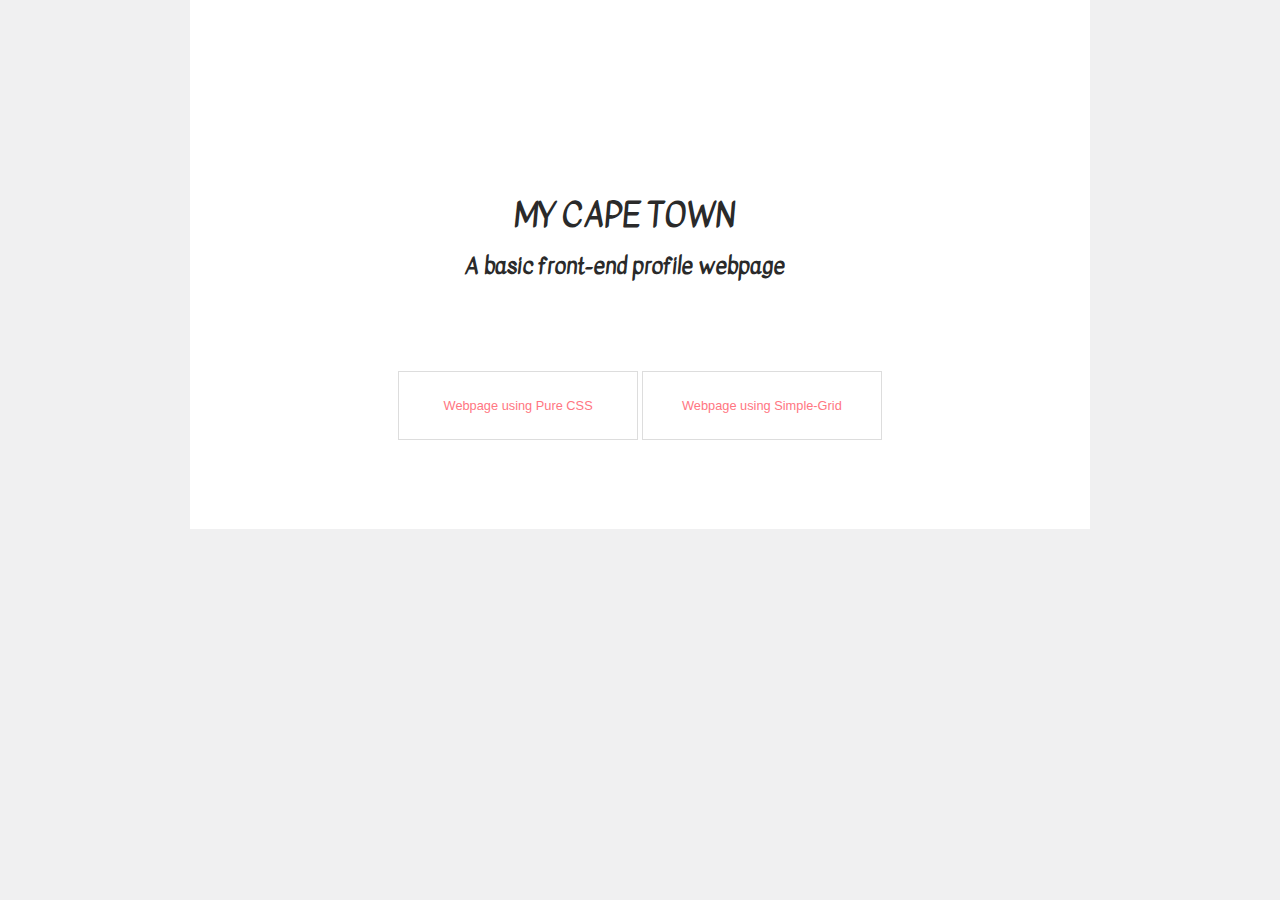
==== index.html @ bc041005 "final webpage commit" ====
<!DOCTYPE html>
<html>
  <head>
    <meta charset="utf-8">
    <meta name="viewpoprt" content="width=device-width, initial-scale=1.0">
    <meta name="author" content="Luvuyo Sono">
    <title>My Profile</title>
    <!-- Fonts Links-->
    <link href="https://fonts.googleapis.com/css?family=Kavivanar|Patua+One|Raleway" rel="stylesheet">
    <!-- CSS Links -->
    <link rel="stylesheet" href="css/style.css">
    <style media="screen">
      body {text-align: center;}
      #logo{
        color: #2a2a2a;
      }
    </style>

  </head>

  <body>
    <!-- SITE-WRAPPER -->
    <div class="container clearfix" >

      <!-- MAIN CONTENT -->
      <h1 id="logo">MY CAPE TOWN<br><small>A basic front-end profile webpage</small> </h1>

      <div class="container main clearfix">
        <div class="historic-place">
          <p><a href="https://deelowtrayne.github.io/basic-webpage/index-pure-css" target="_blank">Webpage using Pure CSS</a></p>
        </div>
        <div class="historic-place">
          <p><a href="https://deelowtrayne.github.io/basic-webpage/index-grid" target="_blank">Webpage using Simple-Grid</a></p>
        </div>
      </div>
  </div>
  </body>
</html>
---- css/style.css ----
@charset "UTF-8";

* {  box-sizing: border-box; }

/* GLOBAL STYLES */

html, body {
  width: 100%;
  padding: 0;
  margin: 0;
 }

body {
  font-family: "Helvetica Neue", Helvetica, Arial, sans-serif;
  color: #43403C;
  background-color: #F0F0F1;
}

div { display: block; }

small {
  font-size: 70%;
}

a, a:visited {
  color:#FF7682;
  text-decoration: none;
}

.container {
  width: 100%;
  max-width: 900px;
  margin: 0 auto;
  background-color: #FFFFFF;
}

.clearfix:before, .clearfix:after {
  content: "";
  display: table;
  clear: both;
}

.row {
  width: 100%;
  margin: 2rem 0rem;
}

.pink-text {color: #FF7682; font-style: italic;}

/* PAGE-TOP STYLES */

#cover {
  width: 100%;
  height: 100%;
  max-height: 800px;
  padding-left: 50px;
  margin-left: 0px;
  background: url('https://wallpapercave.com/wp/cuuog7V.jpg')no-repeat #FF7685;
  background-size: cover;
}

#logo {

  display: inline-block;
  font-family: 'Kavivanar';
  margin-top: 12rem;
  margin-right: 32px;
  color: #FFF;
}

.display-picture {
  display: block;
}

.display-picture h3{
  font-family: 'Raleway', sans-serif;
  display: block;
  padding-right: 2em;
  color: inherit;
}

.display-picture img{
  display: inline-block;
  width: 100%;
  max-width: 200px;
  border: 5px #FFF solid;
  border-radius: 8px;
}

/* MAIN CONTENT STYLES*/

.main {
  position: relative;
  color: #43403C;
  background-color: #FFF;
  padding: 4rem;
}

#city-image {
  width: 100%;
  max-width: 180px;
  float: left;
  margin-right: 12px;
}

#city-image:hover{
  z-index: 1000;
  width: 100%;
  max-width: 12000px;
  float: left;
  margin-right: 12px;
}
table {
  width: 80%;
}

td, th {
    border: 1px solid #dddddd;
    text-align: left;
    padding: 8px;
}

tr:first-child {
    background-color: #dddddd;
}

.historic-place {
  width: 90%;
  display: block;
  margin-bottom: 2em;
}

.historic-place img {
  width: 100%;
}

.historic-place p, .historic-place h4 {
  padding: 0.4em;
}

footer {
  padding-top: 5rem;
  margin: 0;
  text-align: center;
  color: #333;
}

@media screen and (min-width: 768px){
  .display-picture {
    display: block;
    position: absolute;
    right: 5em;
    top: -5rem;
  }

  .display-picture h3{
    font-family: 'Raleway', sans-serif;
    display: inline-block;
    margin-right: 18px;
    float:left;color: #fff;
  }

  .display-picture img{
    display: inline-block;
    width: 100%;
    max-width: 200px;
    border: 5px #FFF solid;
    border-radius: 8px;
  }
  .historic-place {
    display: inline-block;
    width: 31%;
    border: 1px #dddddd solid;
    font-size: 80%;
  }
  .historic-place:last-child{
    margin-right: 0;
  }

  .historic-place p, .historic-place h4 {
    padding: 1em;
  }

}
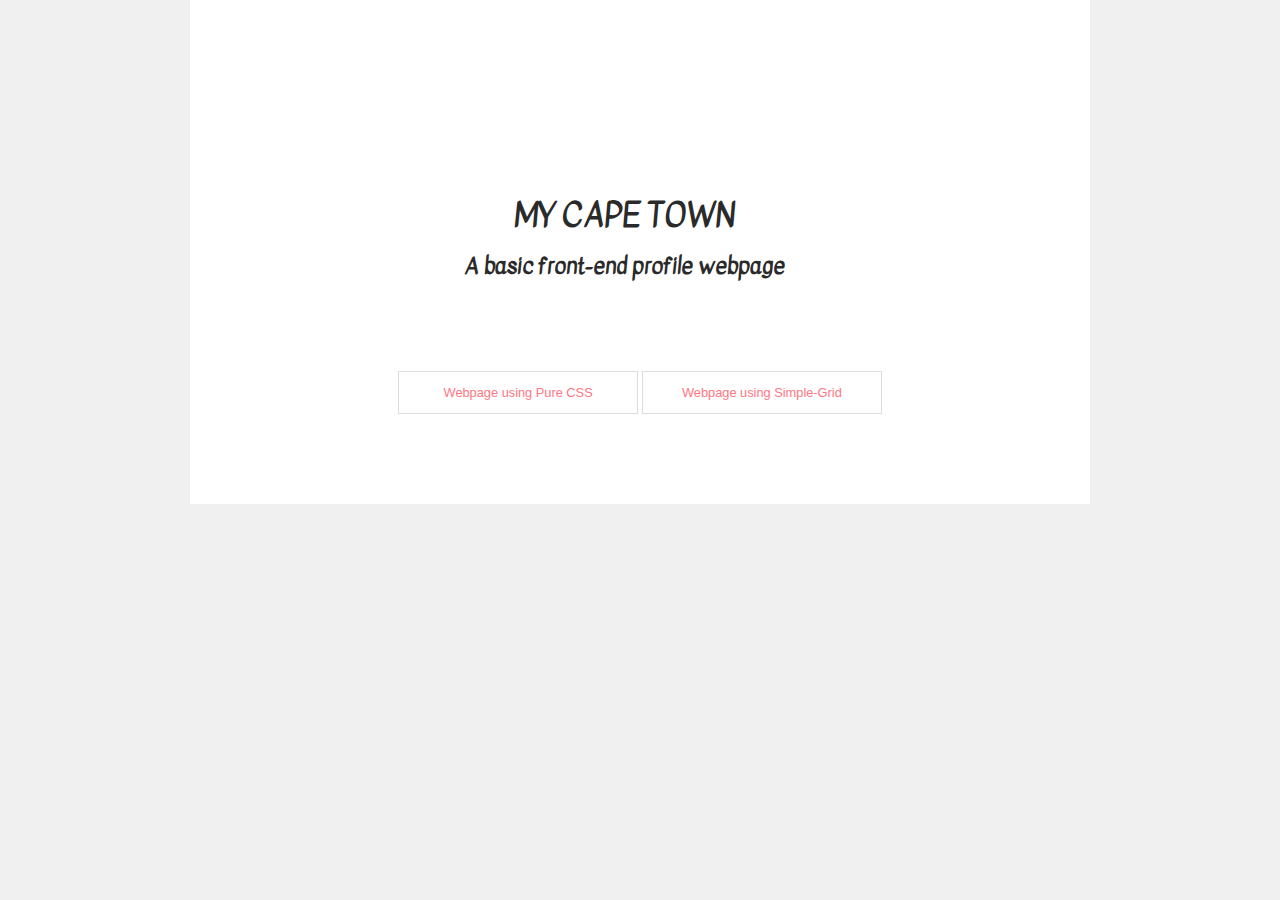
==== commit e65e7299: "Made links clickable" ====
--- a/index.html
+++ b/index.html
@@ -14,6 +14,15 @@
       #logo{
         color: #2a2a2a;
       }
+      .historic-place {
+        padding: 1em;
+      }
+      .historic-place:hover {
+        padding: 1em;
+        background:#FF7682;
+        color: #fff;
+      }
+
     </style>
 
   </head>
@@ -24,14 +33,9 @@
 
       <!-- MAIN CONTENT -->
       <h1 id="logo">MY CAPE TOWN<br><small>A basic front-end profile webpage</small> </h1>
-
       <div class="container main clearfix">
-        <div class="historic-place">
-          <p><a href="https://deelowtrayne.github.io/basic-webpage/index-pure-css" target="_blank">Webpage using Pure CSS</a></p>
-        </div>
-        <div class="historic-place">
-          <p><a href="https://deelowtrayne.github.io/basic-webpage/index-grid" target="_blank">Webpage using Simple-Grid</a></p>
-        </div>
+          <a class="historic-place" href="https://deelowtrayne.github.io/basic-webpage/pure-css-index" target="_blank">Webpage using Pure CSS</a>
+          <a class="historic-place" href="https://deelowtrayne.github.io/basic-webpage/grid-index" target="_blank">Webpage using Simple-Grid</a>
       </div>
   </div>
   </body>
